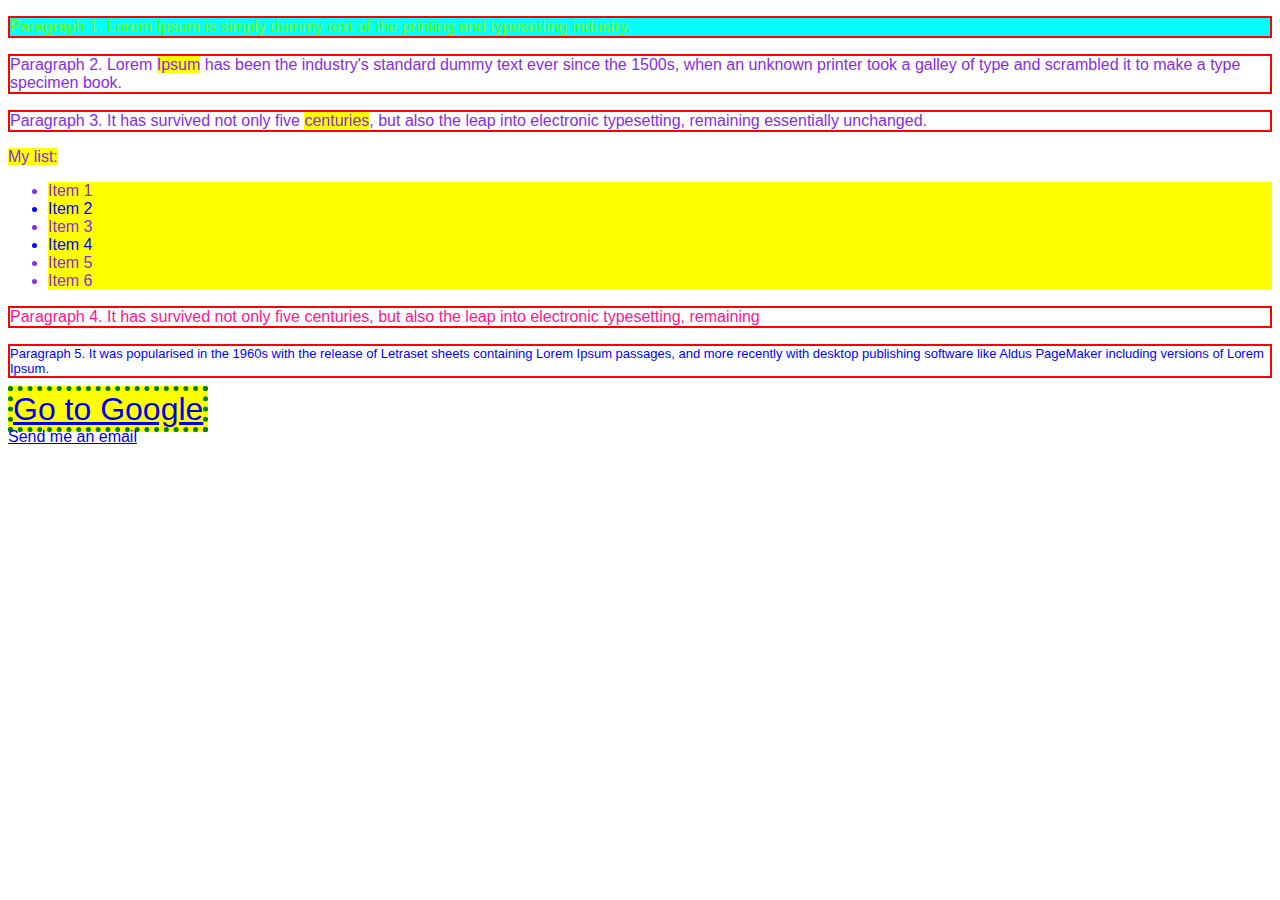
==== index.html @ f9d053ed "First commit" ====
<!DOCTYPE html>
<html lang="en">

<head>
    <meta charset="UTF-8">
    <meta name="viewport" content="width=device-width, initial-scale=1.0">
    <link rel="stylesheet" href="css/styles2.css">
    <title>CSS Selector Examples</title>
</head>

<body>
    <header>
        <p class="hello" id="bye">Paragraph 1. Lorem Ipsum is simply dummy text of the printing and typesetting industry.</p>
    </header>
    <main>
        <p >Paragraph 2. Lorem <span>Ipsum</span> has been the industry's standard dummy text ever since the 1500s, when an unknown
            printer took a
            galley of type and scrambled it to make a type specimen book.</p>

        <p>Paragraph 3. It has survived not only five <span>centuries</span>, but also the leap into electronic typesetting,
            remaining essentially
            unchanged.</p>

        <section>
            <span>
                My list:
            </span>
            <ul>
                <li>Item 1</li>
                <li class="my-class">Item 2</li>
                <li>Item 3</li>
                <li class="my-class">Item 4</li>
                <li>Item 5</li>
                <li>Item 6</li>
            </ul>
        </section>
        <p>Paragraph 4. It has survived not only five centuries, but also the leap into electronic typesetting,
            remaining</p>
    </main>
    <footer class="my-class my-font">
        <p>Paragraph 5. It was popularised in the 1960s with the release of Letraset sheets containing Lorem Ipsum
            passages, and more
            recently with desktop publishing software like Aldus PageMaker including versions of Lorem Ipsum.
        </p>
        <a href="http://www.google.com" target="_parent">Go to Google</a>
        <br>
        <a href="mailto:guadalupeccb23@gmail.com">Send me an email</a>
    </footer>
</body>

</html>
---- css/styles2.css ----
/* This is an example of comment */

/* This is an example of element selector */
body {
    color: red;
    font-family: Verdana, Geneva, Tahoma, sans-serif;
}

/* These are examples of class selector */
.my-class {
    color: blue;
}

.my-font {
    font-family: 'Segoe UI', Tahoma, Geneva, Verdana, sans-serif;
}

.my-class2 {
    color: green;
}

.hello {  
    background-color: aqua;
}


/* This is an example of ID selector */
#bye {   
    color: chartreuse;
}

/* These are examples of Attribute selector */
a[target] {
    font-size: xx-large;
}

a[target="_parent"] {
    border: 5px dotted green;
}

/* This is an example of Grouping selector */
span, li, a[target="_parent"], .my-class2 {
    background-color: yellow;
}

/* These are examples of Descendant Selector */
footer p {
    font-size: small;
}

body p {
    border: 2px solid red;
}

/* These are examples of Child Selector */
main > span {
    font-size: xx-small;
}

main > ul{
    font-size: xx-small;
}

/* This is an example of Adjacent Sibling Selector  */
header + main {
    color: blueviolet;
}

/* This is an example of General Sibling Selector  */
section ~ p {
    color: deeppink;
}
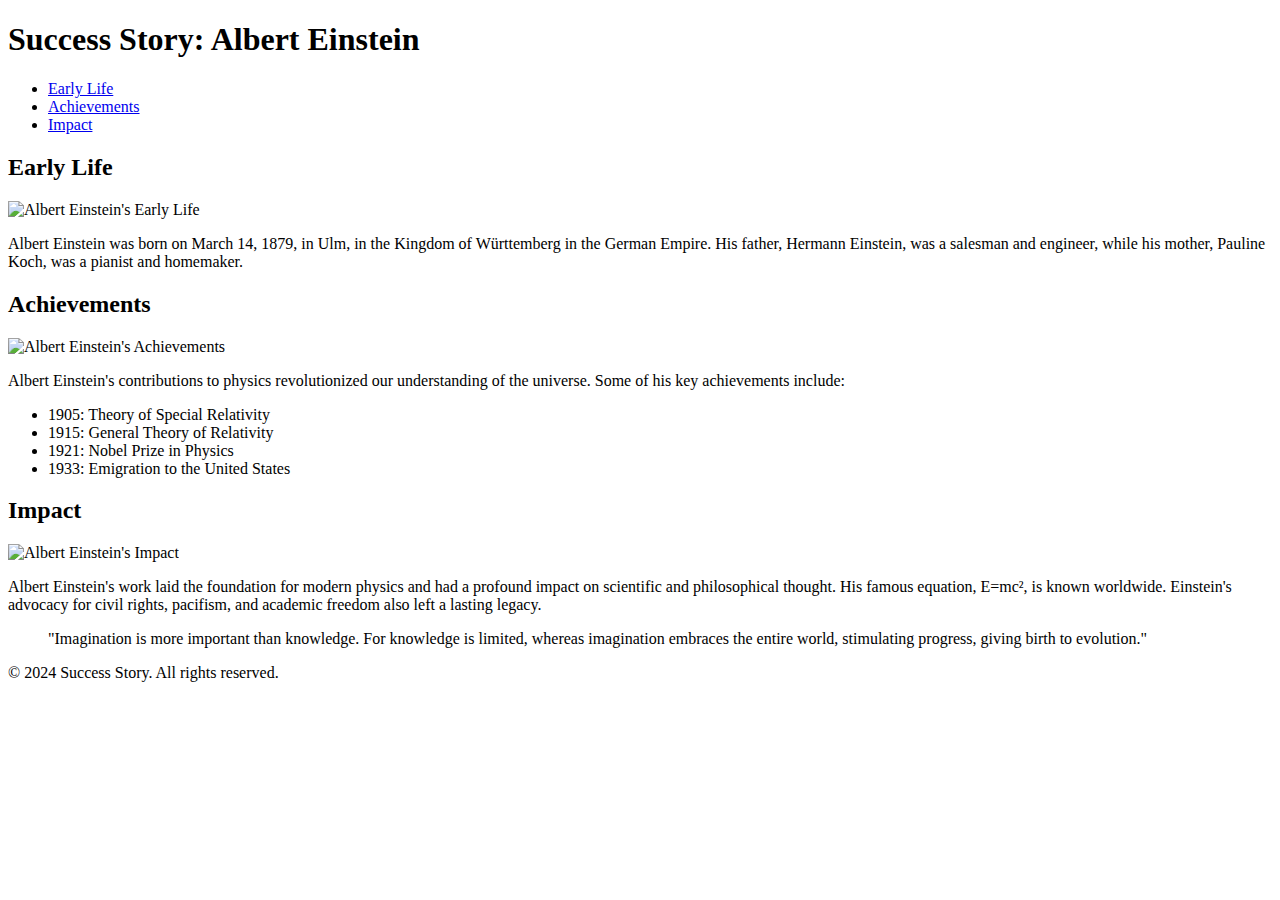
==== commit 40e89f4c: "Add files via upload" ====
--- a/index.html
+++ b/index.html
@@ -1,51 +1,54 @@
 <!DOCTYPE html>
 <html lang="en">
-
 <head>
     <meta charset="UTF-8">
     <meta name="viewport" content="width=device-width, initial-scale=1.0">
-    <link rel="stylesheet" href="css/styles2.css">
-    <title>CSS Selector Examples</title>
+    <title>Albert Einstein's Success Story</title>
+    <link rel="stylesheet" href="styles.css">
 </head>
+<body>
 
-<body>
     <header>
-        <p class="hello" id="bye">Paragraph 1. Lorem Ipsum is simply dummy text of the printing and typesetting industry.</p>
+        <h1>Success Story: Albert Einstein</h1>
+        <nav>
+            <ul>
+                <li><a href="#early-life">Early Life</a></li>
+                <li><a href="#achievements">Achievements</a></li>
+                <li><a href="#impact">Impact</a></li>
+            </ul>
+        </nav>
     </header>
+
     <main>
-        <p >Paragraph 2. Lorem <span>Ipsum</span> has been the industry's standard dummy text ever since the 1500s, when an unknown
-            printer took a
-            galley of type and scrambled it to make a type specimen book.</p>
+        <section id="early-life">
+            <h2>Early Life</h2>
+            <img src="einstein-early-life.jpg" alt="Albert Einstein's Early Life">
+            <p>Albert Einstein was born on March 14, 1879, in Ulm, in the Kingdom of Württemberg in the German Empire. His father, Hermann Einstein, was a salesman and engineer, while his mother, Pauline Koch, was a pianist and homemaker.</p>
+        </section>
 
-        <p>Paragraph 3. It has survived not only five <span>centuries</span>, but also the leap into electronic typesetting,
-            remaining essentially
-            unchanged.</p>
-
-        <section>
-            <span>
-                My list:
-            </span>
+        <section id="achievements">
+            <h2>Achievements</h2>
+            <img src="einstein-achievements.jpg" alt="Albert Einstein's Achievements">
+            <p>Albert Einstein's contributions to physics revolutionized our understanding of the universe. Some of his key achievements include:</p>
             <ul>
-                <li>Item 1</li>
-                <li class="my-class">Item 2</li>
-                <li>Item 3</li>
-                <li class="my-class">Item 4</li>
-                <li>Item 5</li>
-                <li>Item 6</li>
+                <li>1905: Theory of Special Relativity</li>
+                <li>1915: General Theory of Relativity</li>
+                <li>1921: Nobel Prize in Physics</li>
+                <li>1933: Emigration to the United States</li>
             </ul>
         </section>
-        <p>Paragraph 4. It has survived not only five centuries, but also the leap into electronic typesetting,
-            remaining</p>
+
+        <section id="impact">
+            <h2>Impact</h2>
+            <img src="einstein-impact.jpg" alt="Albert Einstein's Impact">
+            <p>Albert Einstein's work laid the foundation for modern physics and had a profound impact on scientific and philosophical thought. His famous equation, E=mc², is known worldwide. Einstein's advocacy for civil rights, pacifism, and academic freedom also left a lasting legacy.</p>
+            <blockquote>"Imagination is more important than knowledge. For knowledge is limited, whereas imagination embraces the entire world, stimulating progress, giving birth to evolution."</blockquote>
+        </section>
     </main>
-    <footer class="my-class my-font">
-        <p>Paragraph 5. It was popularised in the 1960s with the release of Letraset sheets containing Lorem Ipsum
-            passages, and more
-            recently with desktop publishing software like Aldus PageMaker including versions of Lorem Ipsum.
-        </p>
-        <a href="http://www.google.com" target="_parent">Go to Google</a>
-        <br>
-        <a href="mailto:guadalupeccb23@gmail.com">Send me an email</a>
+
+    <footer>
+        <p>&copy; 2024 Success Story. All rights reserved.</p>
     </footer>
+
 </body>
-
-</html>+</html>
